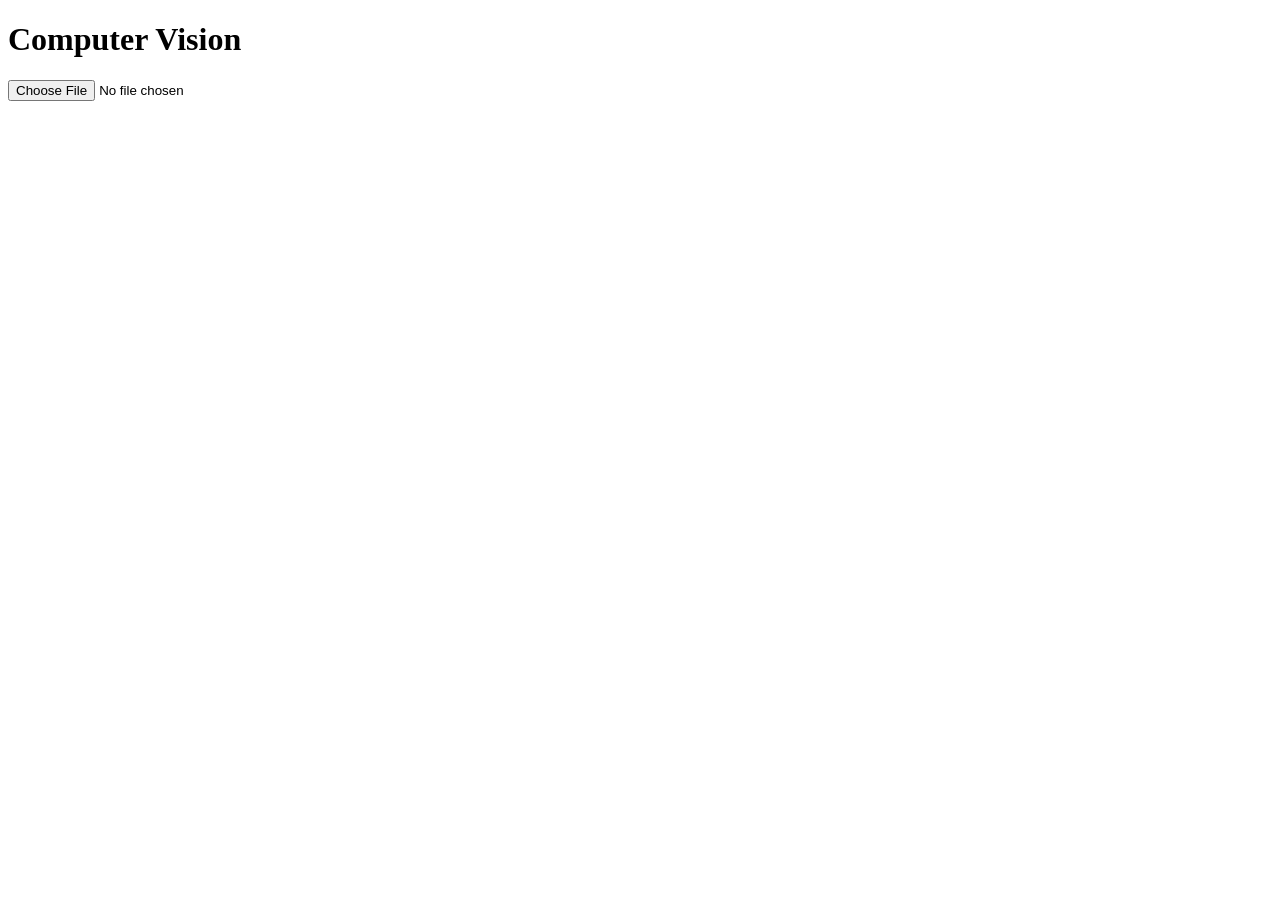
==== frontend/cv/cv.html @ 1e2639d1 "initial commit" ====
<!DOCTYPE html>
<head>
<title>Computer Vision</title>
<link rel="stylesheet" href=cv.css>
</head>


<body>
<h1>Computer Vision </h1>
<div class="camera-frame">
<input type ="file" capture="camera" accept="image/*" id="cameraInput" name="cameraInput">
</div>
</body>
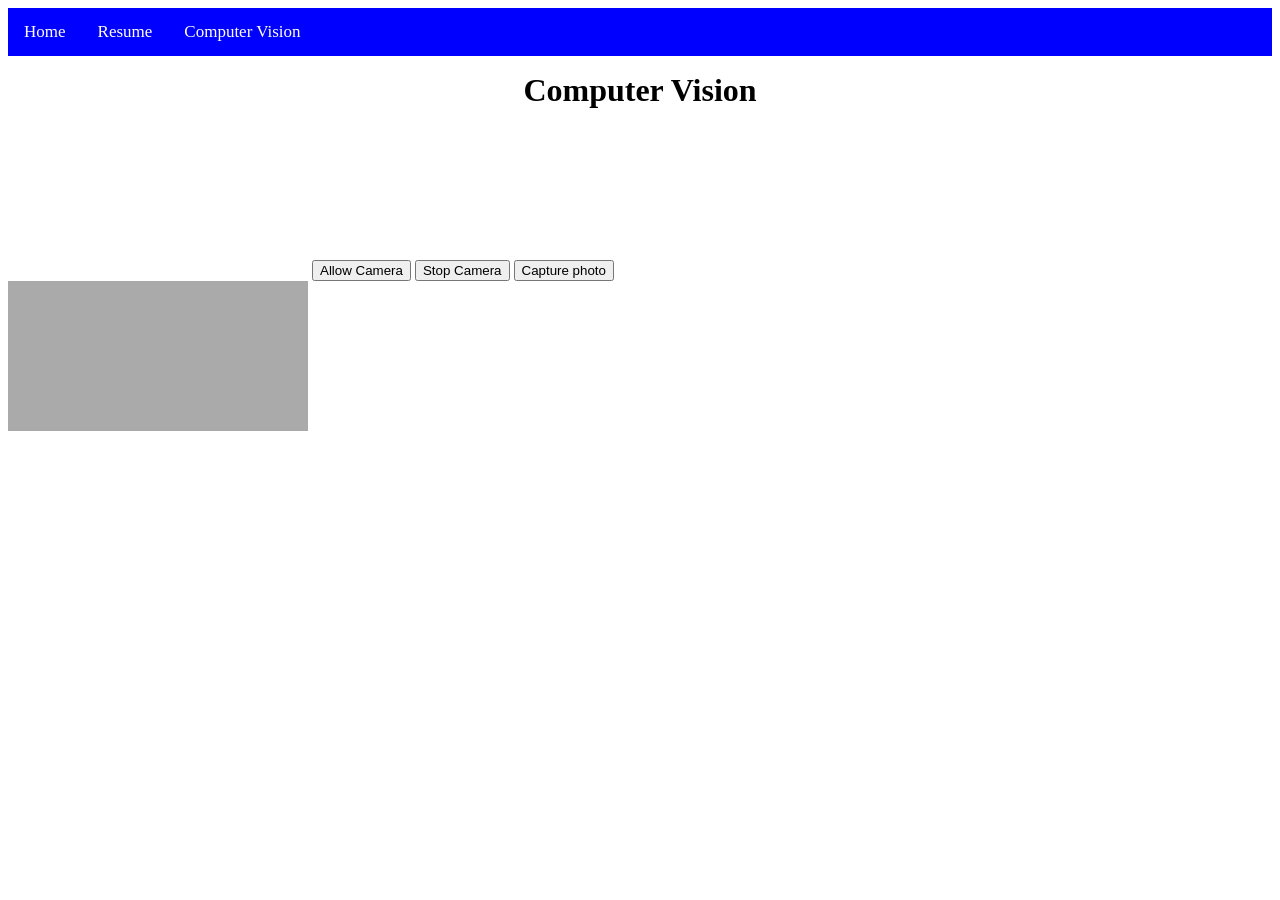
==== commit 4e15bfe1: "age_model framework" ====
--- a/frontend/cv/cv.html
+++ b/frontend/cv/cv.html
@@ -1,13 +1,31 @@
 <!DOCTYPE html>
-<head>
-<title>Computer Vision</title>
-<link rel="stylesheet" href=cv.css>
-</head>
-
-
-<body>
-<h1>Computer Vision </h1>
-<div class="camera-frame">
-<input type ="file" capture="camera" accept="image/*" id="cameraInput" name="cameraInput">
-</div>
-</body>
+<html>
+    <meta charset=utf-8></html>
+    <meta lang="en"></meta>
+    <head>
+        <title>Computer Vision</title>
+        <link rel="stylesheet" href=cv.css>
+    </head>
+    <div class="topnav">
+        <a class="active" href="../home/home.html">Home</a>
+        <a class="active" href="../resume/resume.html">Resume</a>
+        <a href="../cv/cv.html">Computer Vision</a>
+    </div>
+    
+    <body>
+        <h1>Computer Vision </h1>
+        <div class="camera">
+            <video id="video">Video stream not available.</video>
+            <button id="permissions-button">Allow Camera</button>
+            <button id="stop-button">Stop Camera</button>
+            <button id="start-button">Capture photo</button>
+        </div>
+        
+        <div class="output">
+            <canvas id="canvas"></canvas>
+        </div>
+        
+        <script src="cv.js"></script>
+    </body>
+    
+</html>
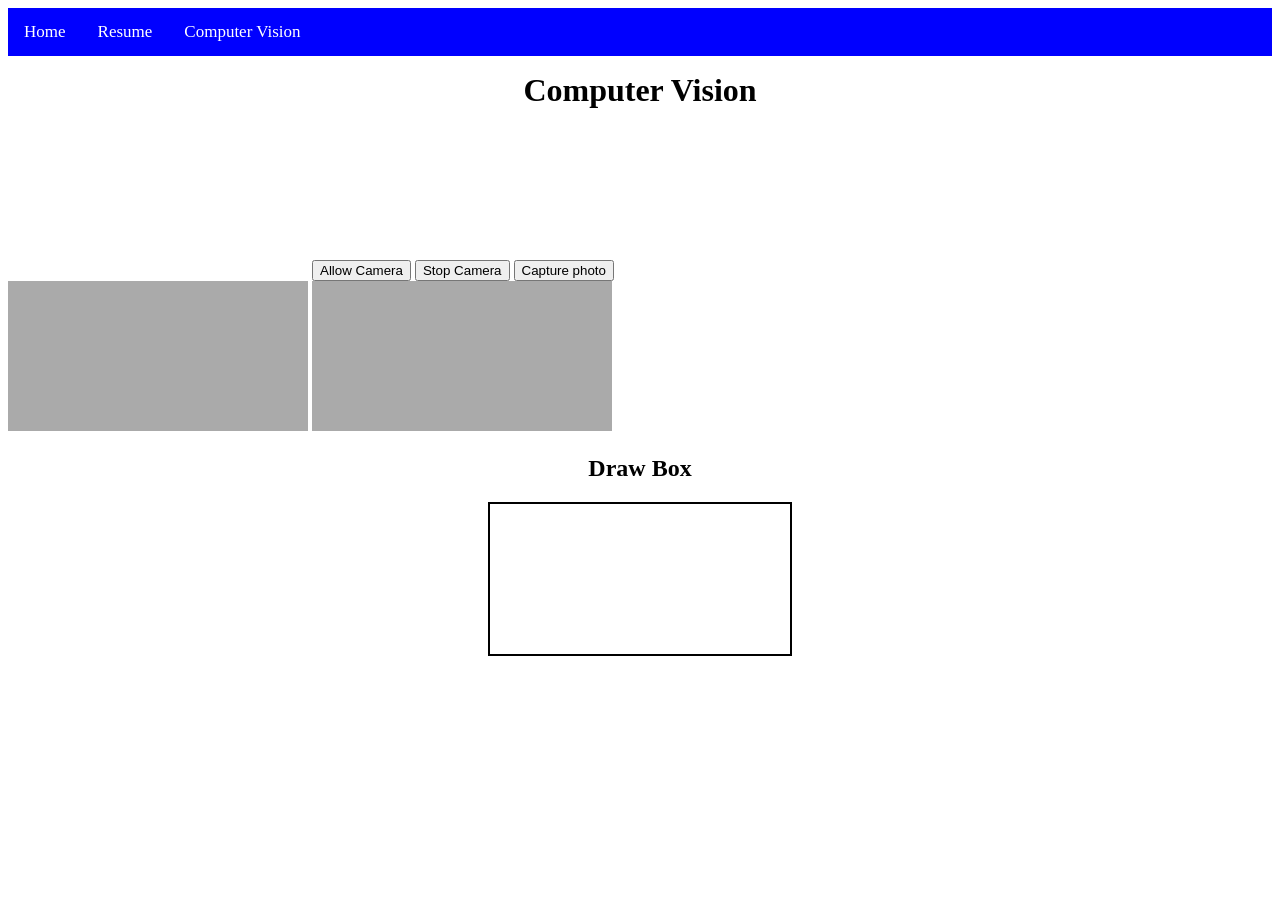
==== commit c8120d90: "fastapi + frontend" ====
--- a/frontend/cv/cv.html
+++ b/frontend/cv/cv.html
@@ -1,18 +1,19 @@
 <!DOCTYPE html>
 <html>
-    <meta charset=utf-8></html>
-    <meta lang="en"></meta>
+    <meta charset=utf-8/>
     <head>
         <title>Computer Vision</title>
         <link rel="stylesheet" href=cv.css>
     </head>
-    <div class="topnav">
-        <a class="active" href="../home/home.html">Home</a>
-        <a class="active" href="../resume/resume.html">Resume</a>
-        <a href="../cv/cv.html">Computer Vision</a>
-    </div>
+    
     
     <body>
+        <div class="topnav">
+            <a class="active" href="../home/home.html">Home</a>
+            <a class="active" href="../resume/resume.html">Resume</a>
+            <a href="../cv/cv.html">Computer Vision</a>
+        </div>
+
         <h1>Computer Vision </h1>
         <div class="camera">
             <video id="video">Video stream not available.</video>
@@ -23,8 +24,16 @@
         
         <div class="output">
             <canvas id="canvas"></canvas>
+            <img id="photo" alt="Captured photo" />
+
         </div>
-        
+        <div id="age-output"></div>
+
+
+        <h2 style="text-align:center;">Draw Box</h2>
+        <canvas id="draw">
+        Canvas not supported
+        </canvas>
         <script src="cv.js"></script>
     </body>
     
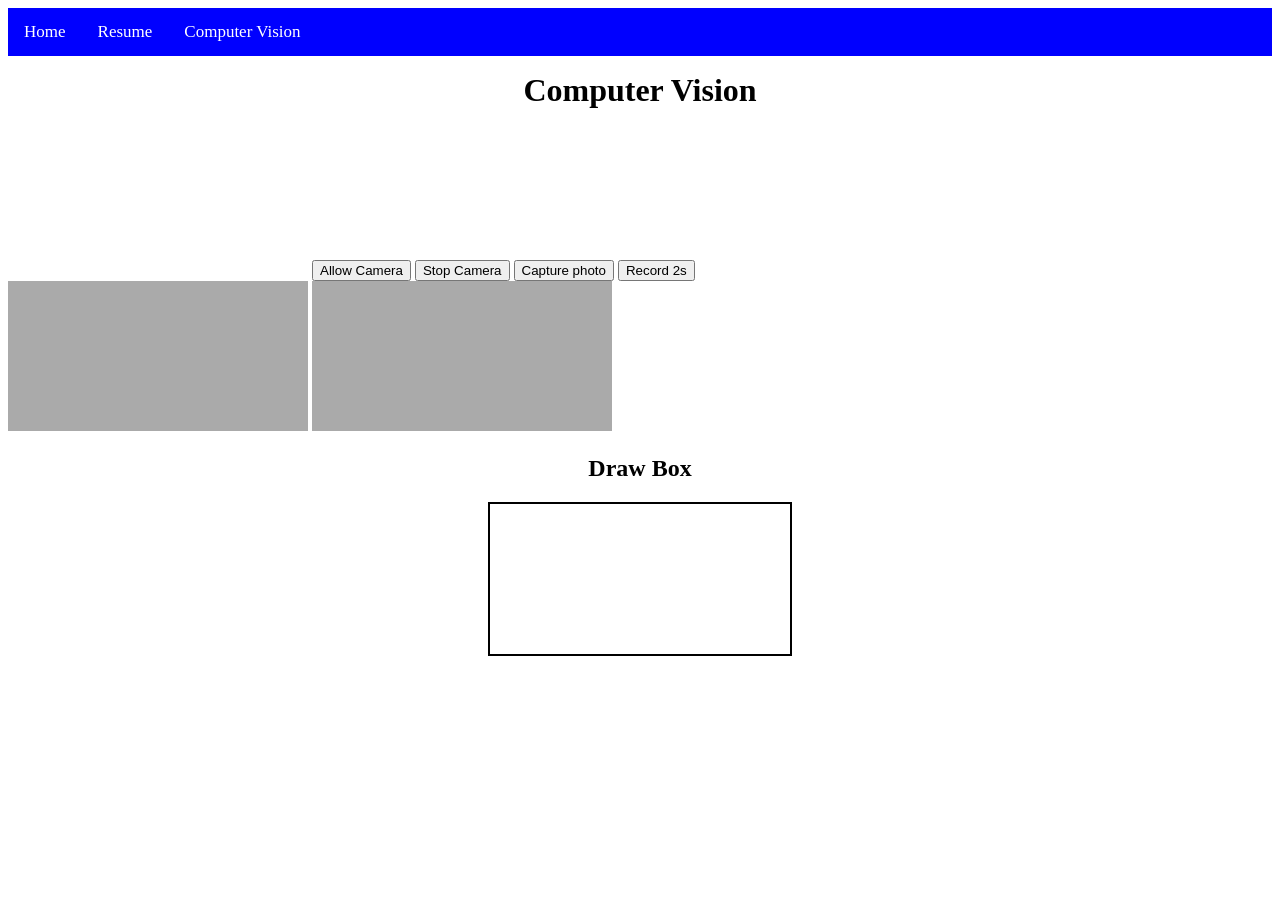
==== commit c8c858e8: "index.html" ====
--- a/frontend/cv/cv.html
+++ b/frontend/cv/cv.html
@@ -9,7 +9,7 @@
     
     <body>
         <div class="topnav">
-            <a class="active" href="../home/home.html">Home</a>
+            <a class="active" href="../index.html">Home</a>
             <a class="active" href="../resume/resume.html">Resume</a>
             <a href="../cv/cv.html">Computer Vision</a>
         </div>
@@ -20,6 +20,9 @@
             <button id="permissions-button">Allow Camera</button>
             <button id="stop-button">Stop Camera</button>
             <button id="start-button">Capture photo</button>
+            <button id="record-button">Record 2s</button>
+            <div id="age-output"></div>
+
         </div>
         
         <div class="output">
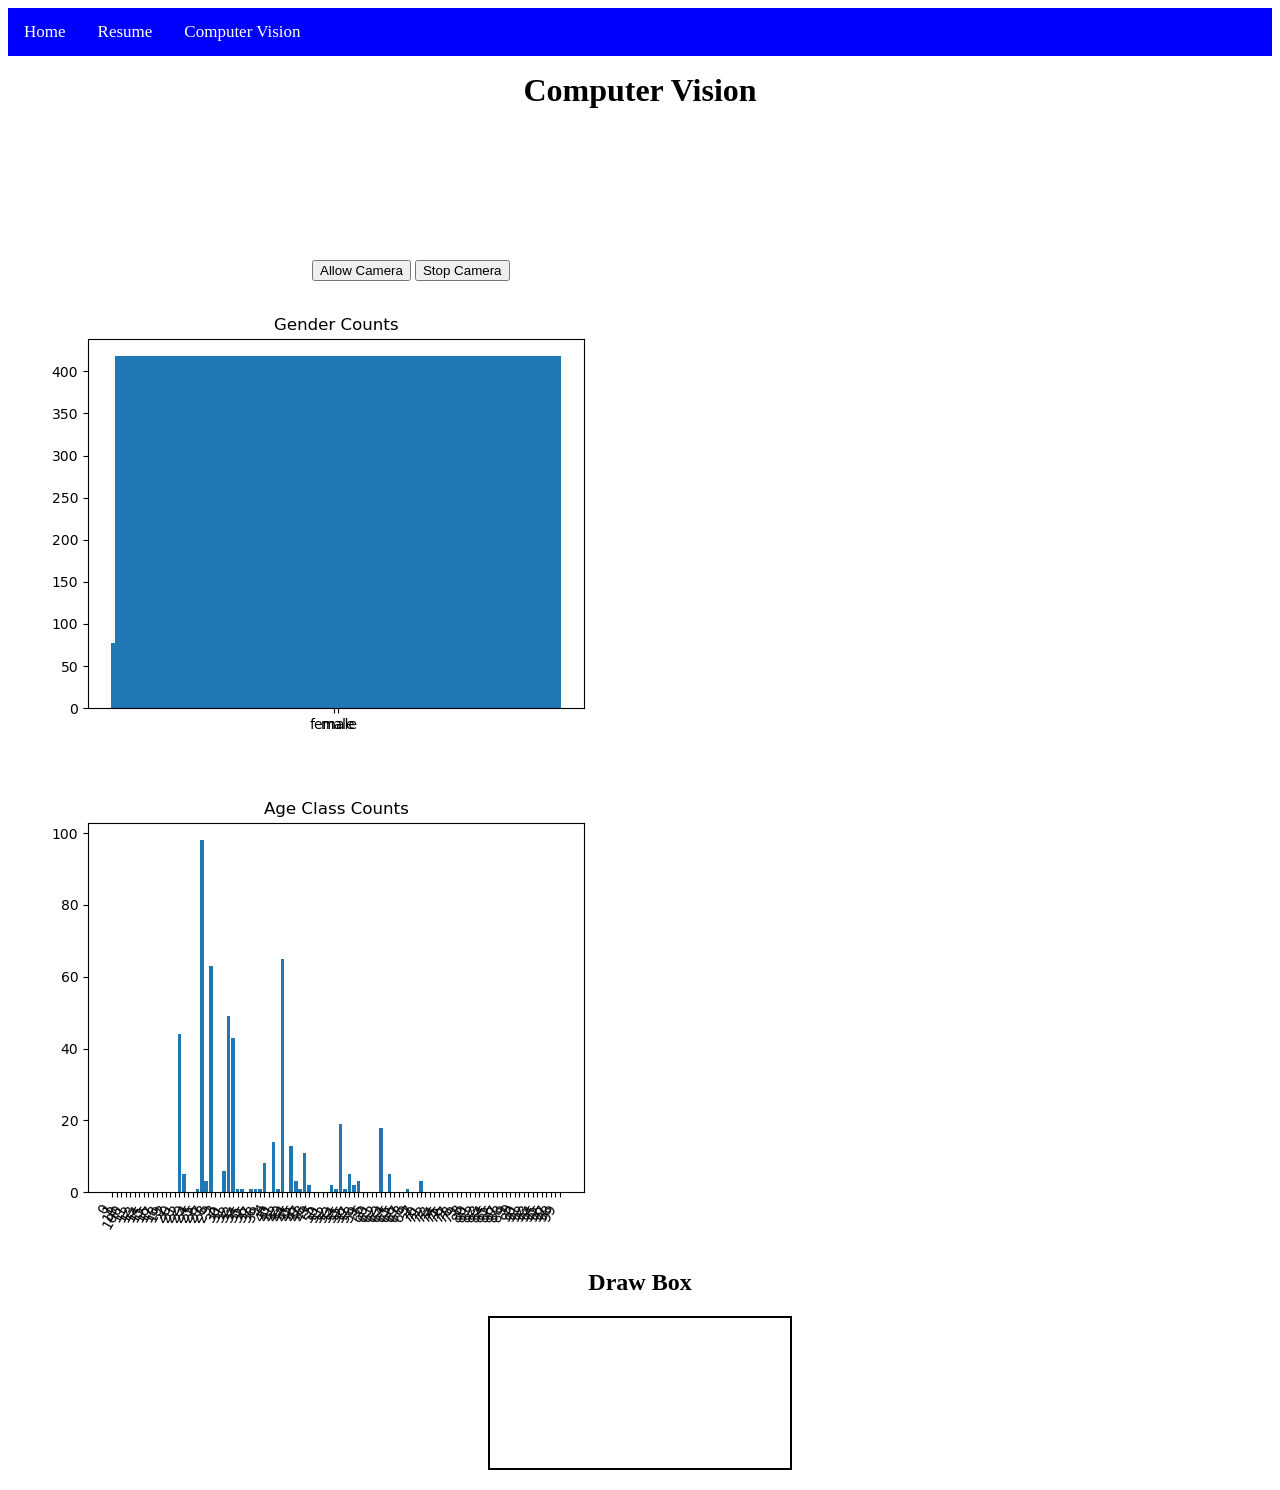
==== commit 6e7b1ad6: "gender + plots initial" ====
--- a/frontend/cv/cv.html
+++ b/frontend/cv/cv.html
@@ -19,19 +19,16 @@
             <video id="video">Video stream not available.</video>
             <button id="permissions-button">Allow Camera</button>
             <button id="stop-button">Stop Camera</button>
-            <button id="start-button">Capture photo</button>
-            <button id="record-button">Record 2s</button>
-            <div id="age-output"></div>
+            
 
         </div>
         
-        <div class="output">
-            <canvas id="canvas"></canvas>
-            <img id="photo" alt="Captured photo" />
-
+        
+        <div id="age-output"></div>
+        <div>
+            <img id ="genderPlot" src="plots/plot_gender.png">
+            <img id="agePlot" src="plots/plot_age.png">
         </div>
-        <div id="age-output"></div>
-
 
         <h2 style="text-align:center;">Draw Box</h2>
         <canvas id="draw">
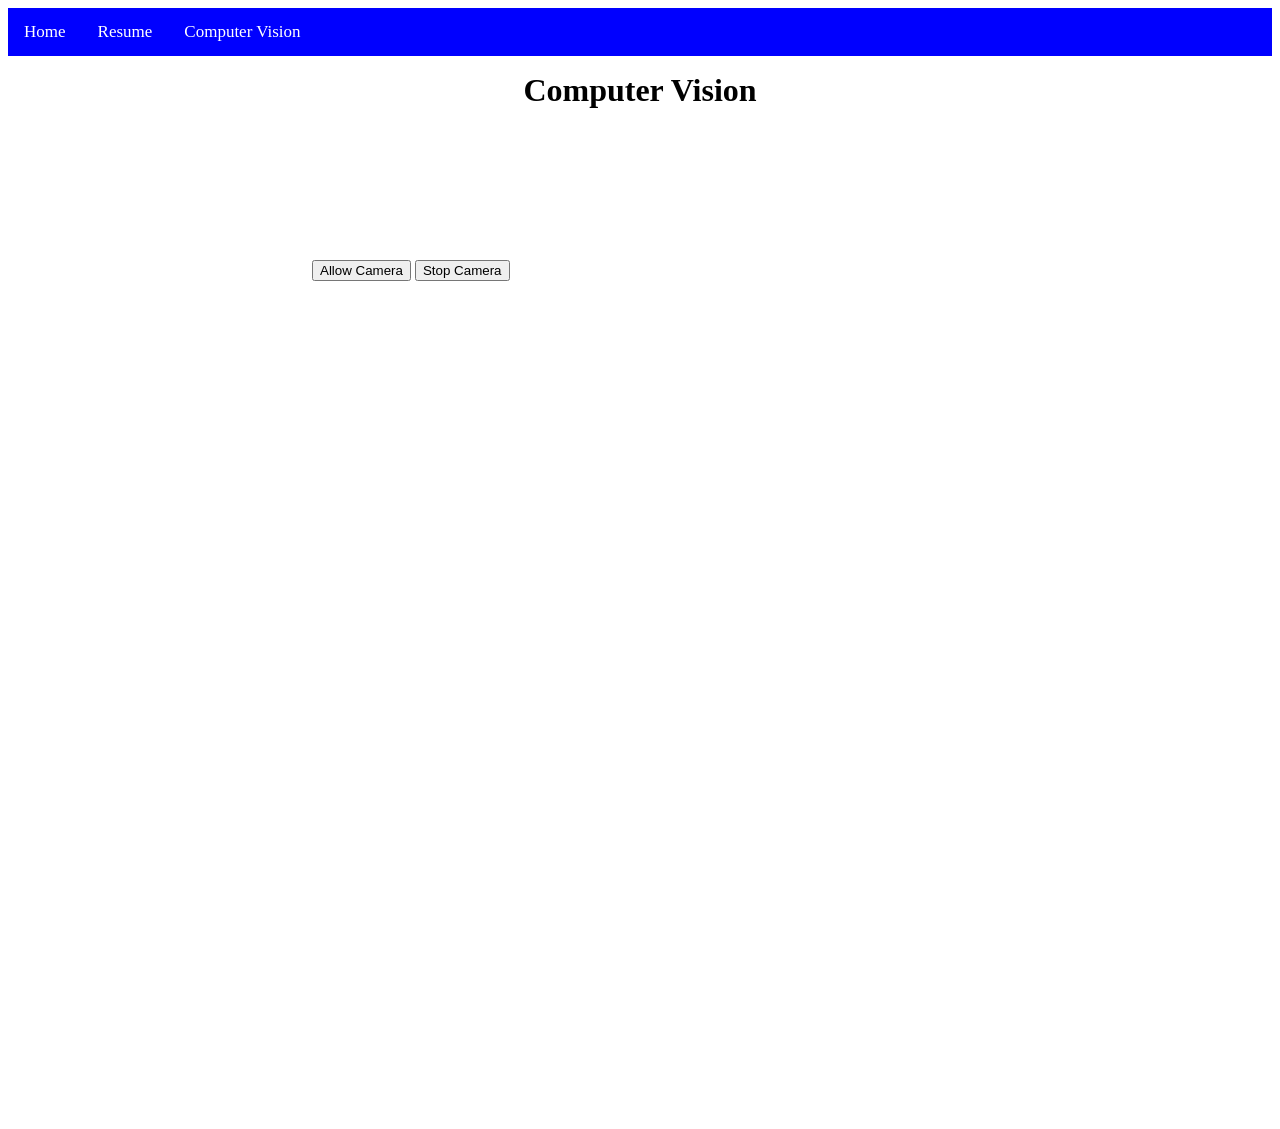
==== commit 2cce657f: "polishing" ====
--- a/frontend/cv/cv.html
+++ b/frontend/cv/cv.html
@@ -1,7 +1,8 @@
 <!DOCTYPE html>
 <html>
-    <meta charset=utf-8/>
+    
     <head>
+        <meta charset=utf-8/>
         <title>Computer Vision</title>
         <link rel="stylesheet" href=cv.css>
     </head>
@@ -23,17 +24,10 @@
 
         </div>
         
-        
         <div id="age-output"></div>
-        <div>
-            <img id ="genderPlot" src="plots/plot_gender.png">
-            <img id="agePlot" src="plots/plot_age.png">
-        </div>
-
-        <h2 style="text-align:center;">Draw Box</h2>
-        <canvas id="draw">
-        Canvas not supported
-        </canvas>
+        <div id="age-chart" style="width: 100%; height: 420px;"></div>
+        <div id="gender-chart" style="width: 100%; height: 420px;"></div>
+ <script src="https://cdn.plot.ly/plotly-2.30.0.min.js"></script>
         <script src="cv.js"></script>
     </body>
     
